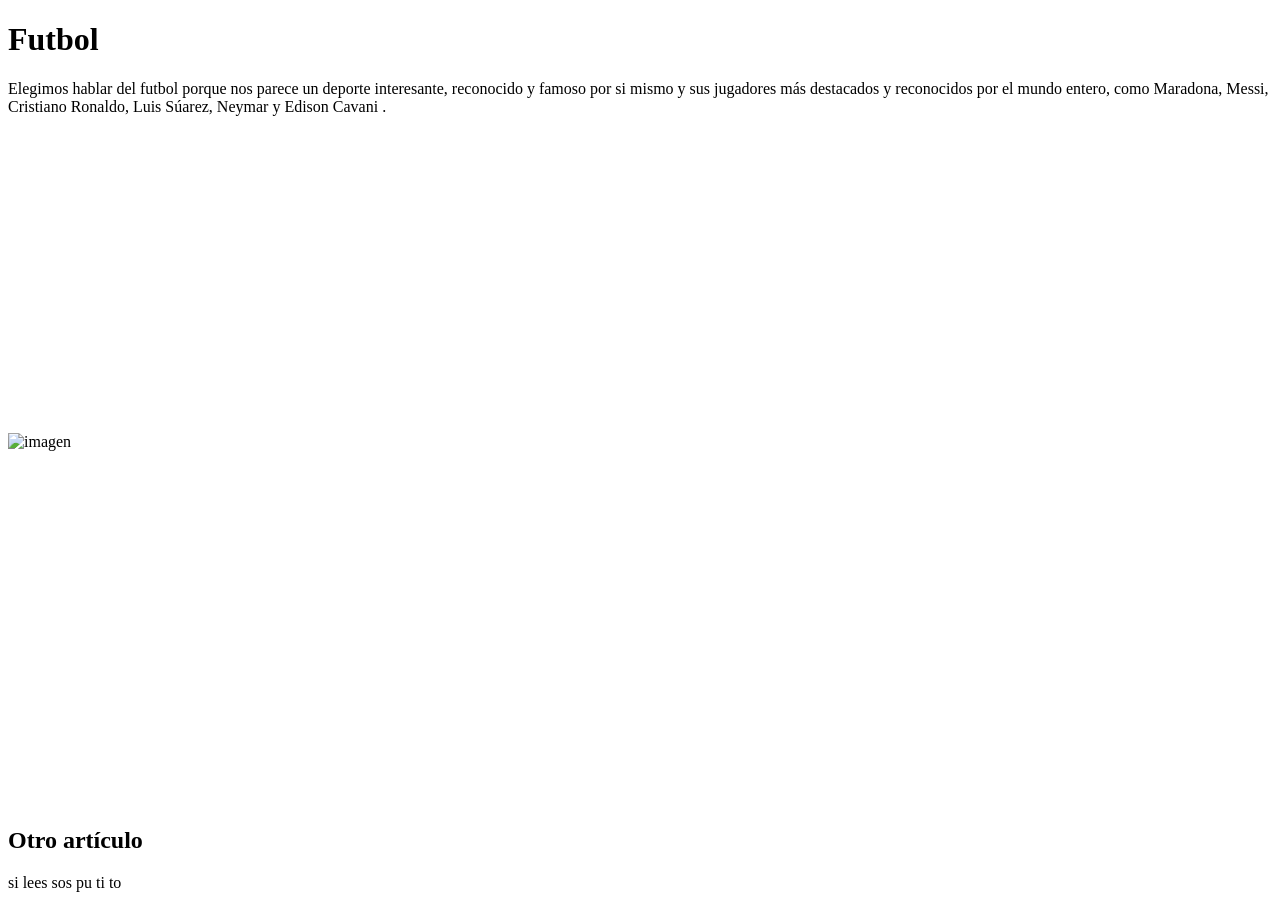
==== index.html @ 52a3de42 "Update index.html" ====
<!DOCTYPE html>
<html lang="es">
<head></head>
  <meta charse="UTF-8">
  <title>Página deportes</title>
  </head>
  <body>
 <div    id="Caja1">
<h1>Futbol</h1>
<p>Elegimos hablar del futbol porque nos parece un deporte interesante, reconocido y 
  famoso por si mismo y sus jugadores más destacados y reconocidos por el mundo entero,
  como Maradona, Messi, Cristiano Ronaldo, Luis Súarez, Neymar y Edison Cavani .</p>

 </div>

  <section  id="Multimedia">
   <img  scr="https://s3.amazonaws.com/arc-wordpress-client-uploads/infobae-wp/wp-content/uploads/2017/12/25113634/messi-neymar-suarez-aguero-vidal-1920.jpg" alt="imagen">
    <iframe width="560" height="315" src="https://www.youtube.com/embed/pYnFDo0yrxU?si=qlMfJDRGMmZbg6YL" title="YouTube video player" frameborder="0" allow="accelerometer; autoplay; clipboard-write; encrypted-media; gyroscope; picture-in-picture; web-share" allowfullscreen></iframe>
    <iframe style="border-radius:12px" src="https://open.spotify.com/embed/track/0WFZXEXWvt7F0fo418CrQX?utm_source=generator" width="100%" height="352" frameBorder="0" allowfullscreen="" allow="autoplay; clipboard-write; encrypted-media; fullscreen; picture-in-picture" loading="lazy"></iframe>
  </section>
    <section id="info">
      <article class="article">
        <h2>Otro artículo</h2>
        <p>si lees sos pu ti to</p>
      </article>
  
    
  </body>

  

  
</html>
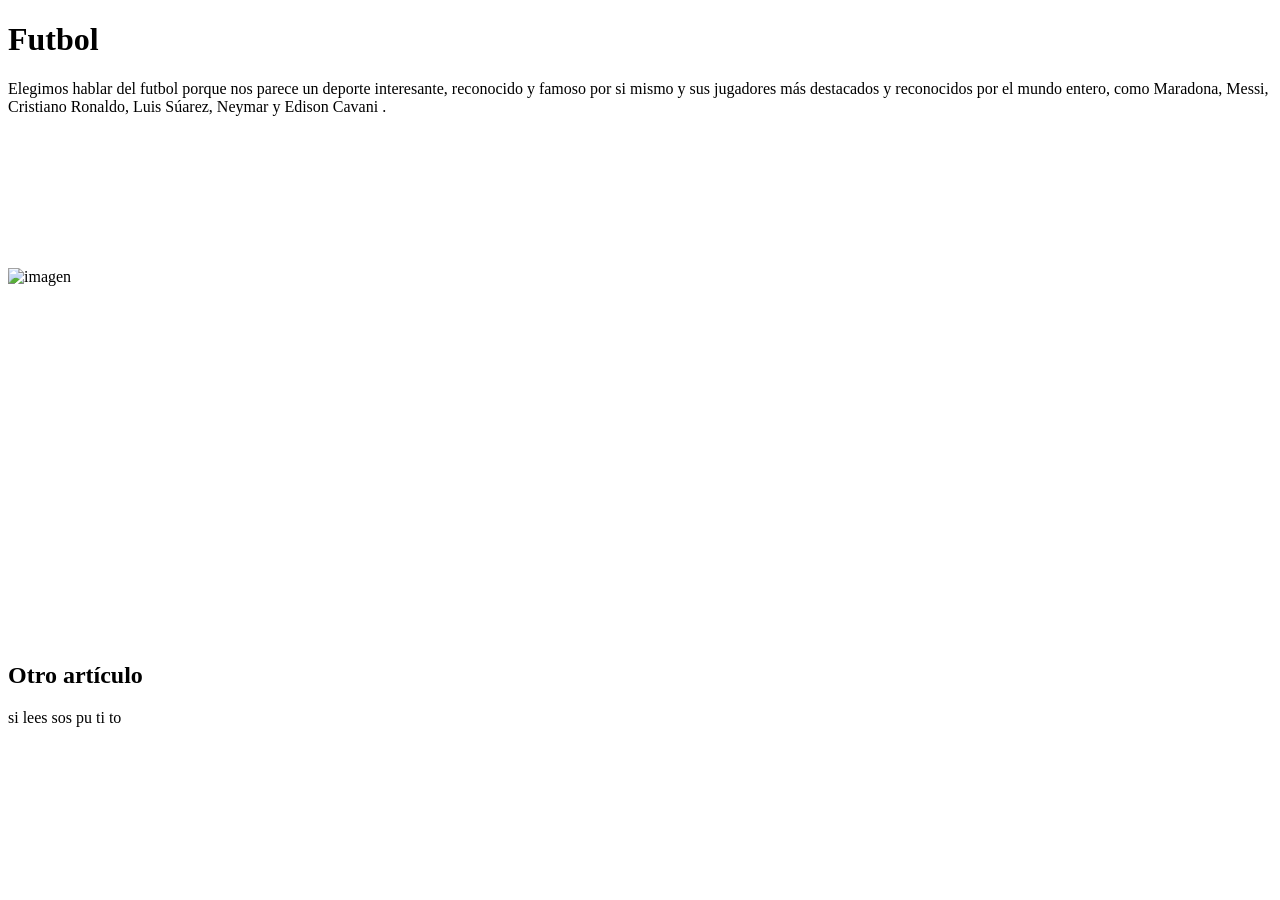
==== commit ed043db2: "Update index.html" ====
--- a/index.html
+++ b/index.html
@@ -15,8 +15,8 @@
 
   <section  id="Multimedia">
    <img  scr="https://s3.amazonaws.com/arc-wordpress-client-uploads/infobae-wp/wp-content/uploads/2017/12/25113634/messi-neymar-suarez-aguero-vidal-1920.jpg" alt="imagen">
-    <iframe width="560" height="315" src="https://www.youtube.com/embed/pYnFDo0yrxU?si=qlMfJDRGMmZbg6YL" title="YouTube video player" frameborder="0" allow="accelerometer; autoplay; clipboard-write; encrypted-media; gyroscope; picture-in-picture; web-share" allowfullscreen></iframe>
-    <iframe style="border-radius:12px" src="https://open.spotify.com/embed/track/0WFZXEXWvt7F0fo418CrQX?utm_source=generator" width="100%" height="352" frameBorder="0" allowfullscreen="" allow="autoplay; clipboard-write; encrypted-media; fullscreen; picture-in-picture" loading="lazy"></iframe>
+    <iframe width="auto" height="40%" src="https://www.youtube.com/embed/pYnFDo0yrxU?si=qlMfJDRGMmZbg6YL" title="YouTube video player" frameborder="0" allow="accelerometer; autoplay; clipboard-write; encrypted-media; gyroscope; picture-in-picture; web-share" allowfullscreen></iframe>
+    <iframe style="border-radius:12px" src="https://open.spotify.com/embed/track/0WFZXEXWvt7F0fo418CrQX?utm_source=generator" width="75%" height="352" frameBorder="0" allowfullscreen="" allow="autoplay; clipboard-write; encrypted-media; fullscreen; picture-in-picture" loading="lazy"></iframe>
   </section>
     <section id="info">
       <article class="article">
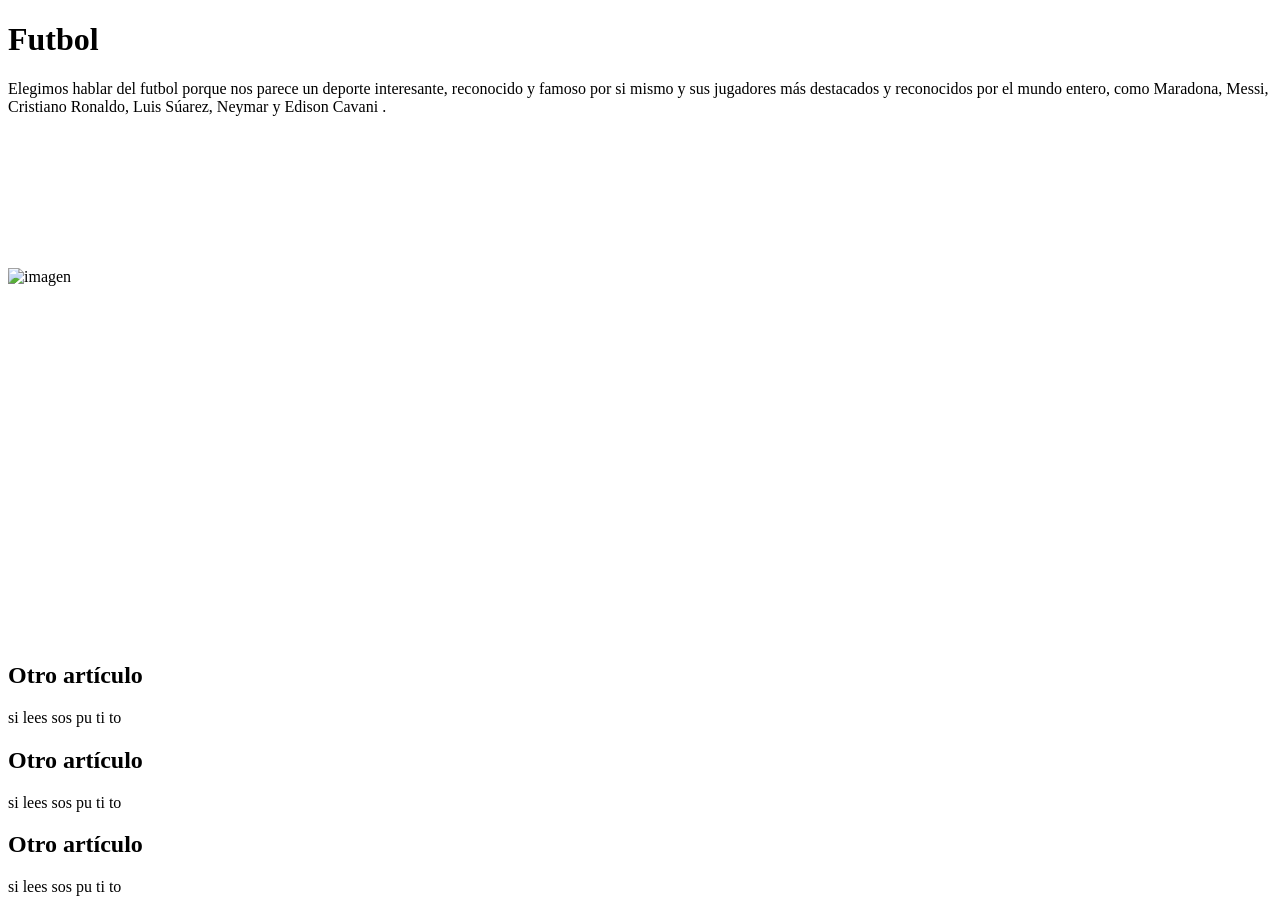
==== commit 7fbe088c: "Update index.html" ====
--- a/index.html
+++ b/index.html
@@ -23,6 +23,16 @@
         <h2>Otro artículo</h2>
         <p>si lees sos pu ti to</p>
       </article>
+      <article class="article">
+        <h2>Otro artículo</h2>
+        <p>si lees sos pu ti to</p>
+      </article>
+      <article class="article">
+        <h2>Otro artículo</h2>
+        <p>si lees sos pu ti to</p>
+      </article>
+  
+  
   
     
   </body>
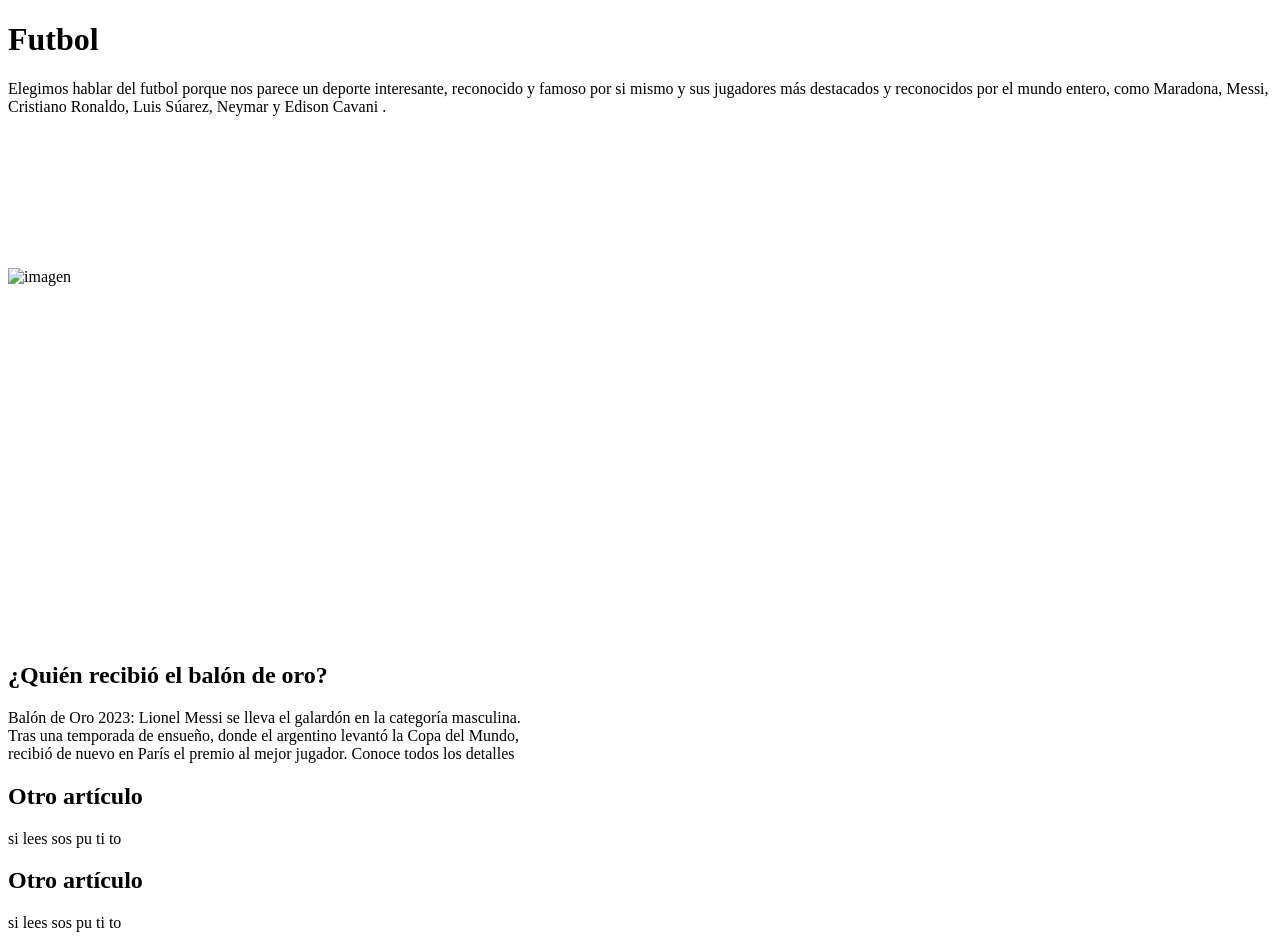
==== commit c9abf6f0: "Update index.html" ====
--- a/index.html
+++ b/index.html
@@ -20,8 +20,10 @@
   </section>
     <section id="info">
       <article class="article">
-        <h2>Otro artículo</h2>
-        <p>si lees sos pu ti to</p>
+        <h2>¿Quién recibió el balón de oro?</h2>
+        <p>Balón de Oro 2023: Lionel Messi se lleva el galardón en la categoría masculina.<br>
+          Tras una temporada de ensueño, donde el argentino levantó la Copa del Mundo, <br>
+          recibió de nuevo en París el premio al mejor jugador. Conoce todos los detalles</p>
       </article>
       <article class="article">
         <h2>Otro artículo</h2>
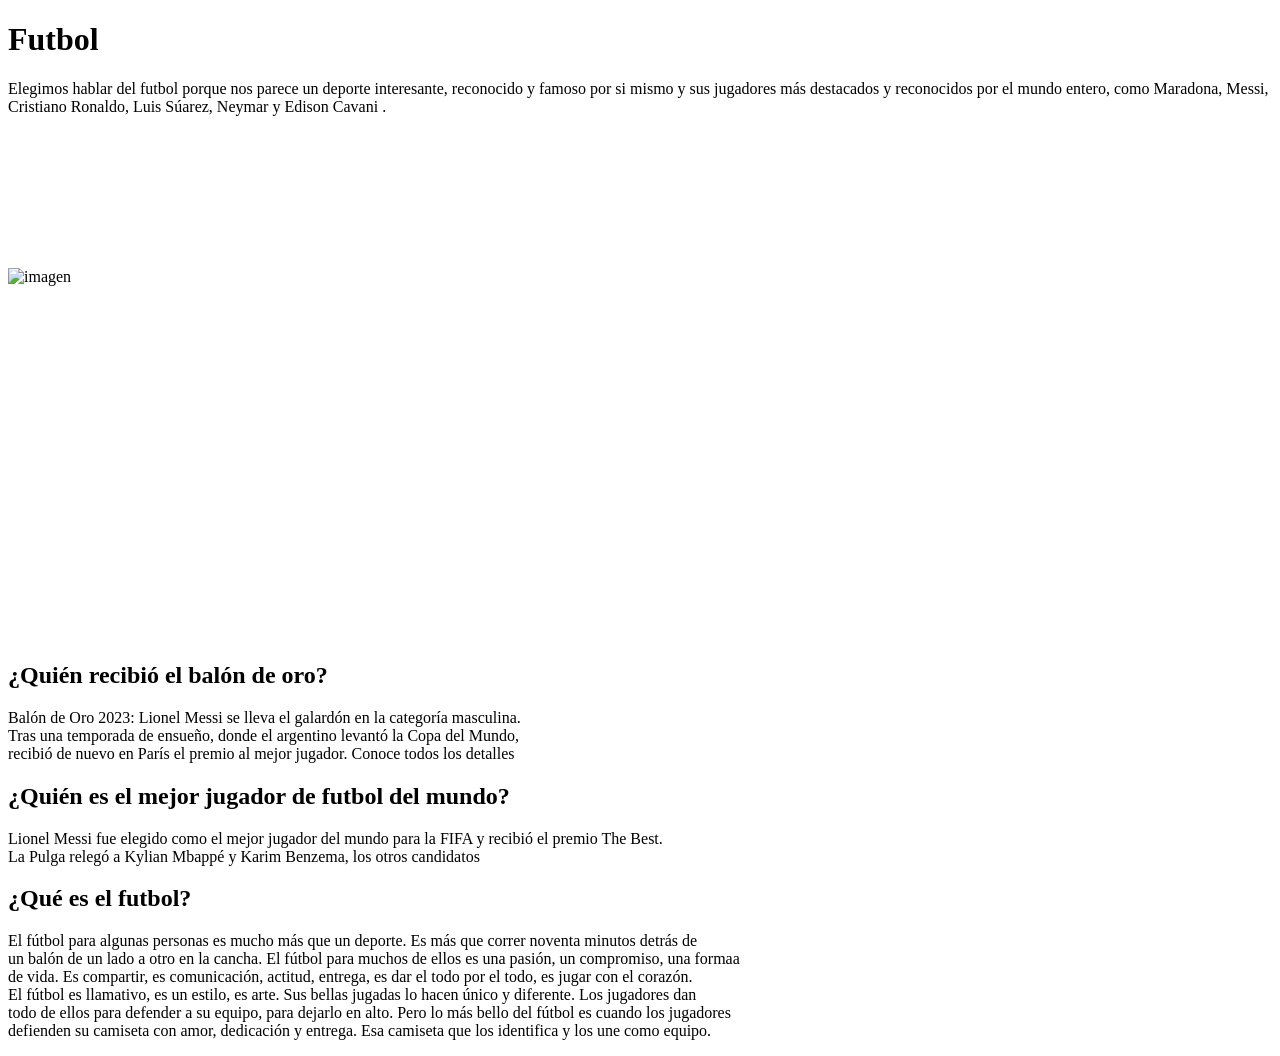
==== commit b4a82b7b: "Update index.html" ====
--- a/index.html
+++ b/index.html
@@ -26,12 +26,18 @@
           recibió de nuevo en París el premio al mejor jugador. Conoce todos los detalles</p>
       </article>
       <article class="article">
-        <h2>Otro artículo</h2>
-        <p>si lees sos pu ti to</p>
+        <h2>¿Quién es el mejor jugador de futbol del mundo?</h2>
+        <p>Lionel Messi fue elegido como el mejor jugador del mundo para la FIFA y recibió el premio The Best.<br>
+          La Pulga relegó a Kylian Mbappé y Karim Benzema, los otros candidatos</p>
       </article>
       <article class="article">
-        <h2>Otro artículo</h2>
-        <p>si lees sos pu ti to</p>
+        <h2>¿Qué es el futbol?</h2>
+        <p>El fútbol para algunas personas es mucho más que un deporte. Es más que correr noventa minutos detrás de<br>
+          un balón de un lado a otro en la cancha. El fútbol para muchos de ellos es una pasión, un compromiso, una formaa<br>
+          de vida. Es compartir, es comunicación, actitud, entrega, es dar el todo por el todo, es jugar con el corazón.<br>
+          El fútbol es llamativo, es un estilo, es arte. Sus bellas jugadas lo hacen único y diferente. Los jugadores dan<br>
+          todo de ellos para defender a su equipo, para dejarlo en alto. Pero lo más bello del fútbol es cuando los jugadores<br> 
+          defienden su camiseta con amor, dedicación y entrega. Esa camiseta que los identifica y los une como equipo.</p>
       </article>
   
   
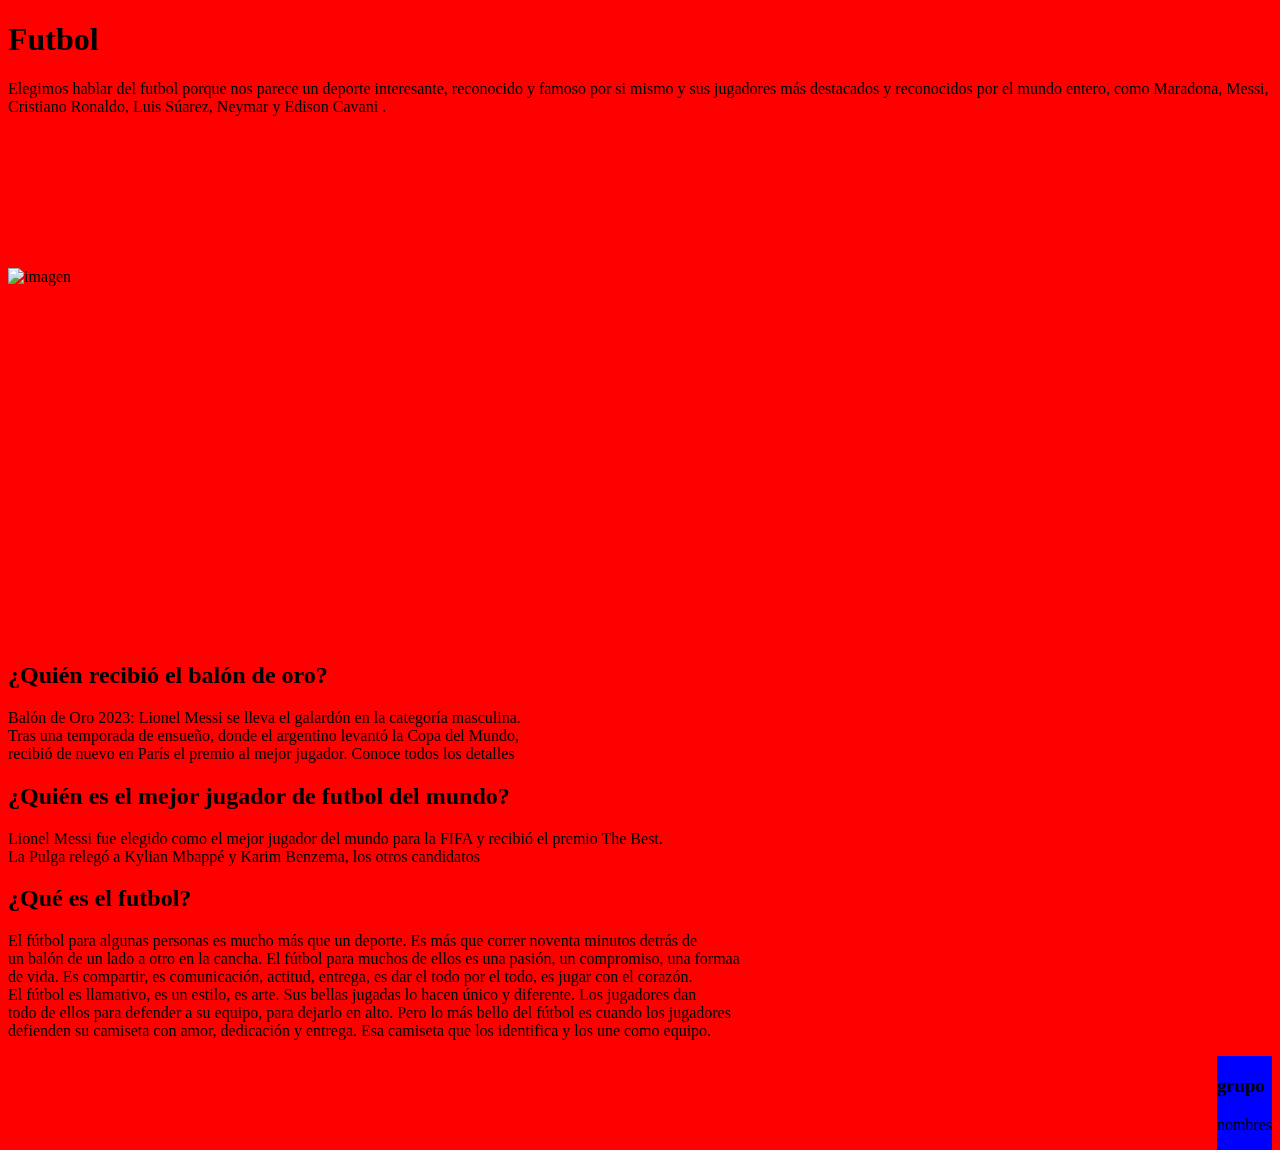
==== commit 6ca2ee31: "Update index.html" ====
--- a/index.html
+++ b/index.html
@@ -3,6 +3,7 @@
 <head></head>
   <meta charse="UTF-8">
   <title>Página deportes</title>
+  <link rel="stylesheet" href="estilos.css">
   </head>
   <body>
  <div    id="Caja1">
@@ -40,7 +41,10 @@
           defienden su camiseta con amor, dedicación y entrega. Esa camiseta que los identifica y los une como equipo.</p>
       </article>
   
-  
+  <aside>
+    <h1>grupo</h1>
+    <p>nombres</p>
+  </aside>
   
     
   </body>
--- a/estilos.css
+++ b/estilos.css
@@ -0,0 +1,9 @@
+body{
+  background-color:red;
+  font-family: ;
+  font-size: ;
+}
+aside{
+  background-color:blue;
+float:right;
+}
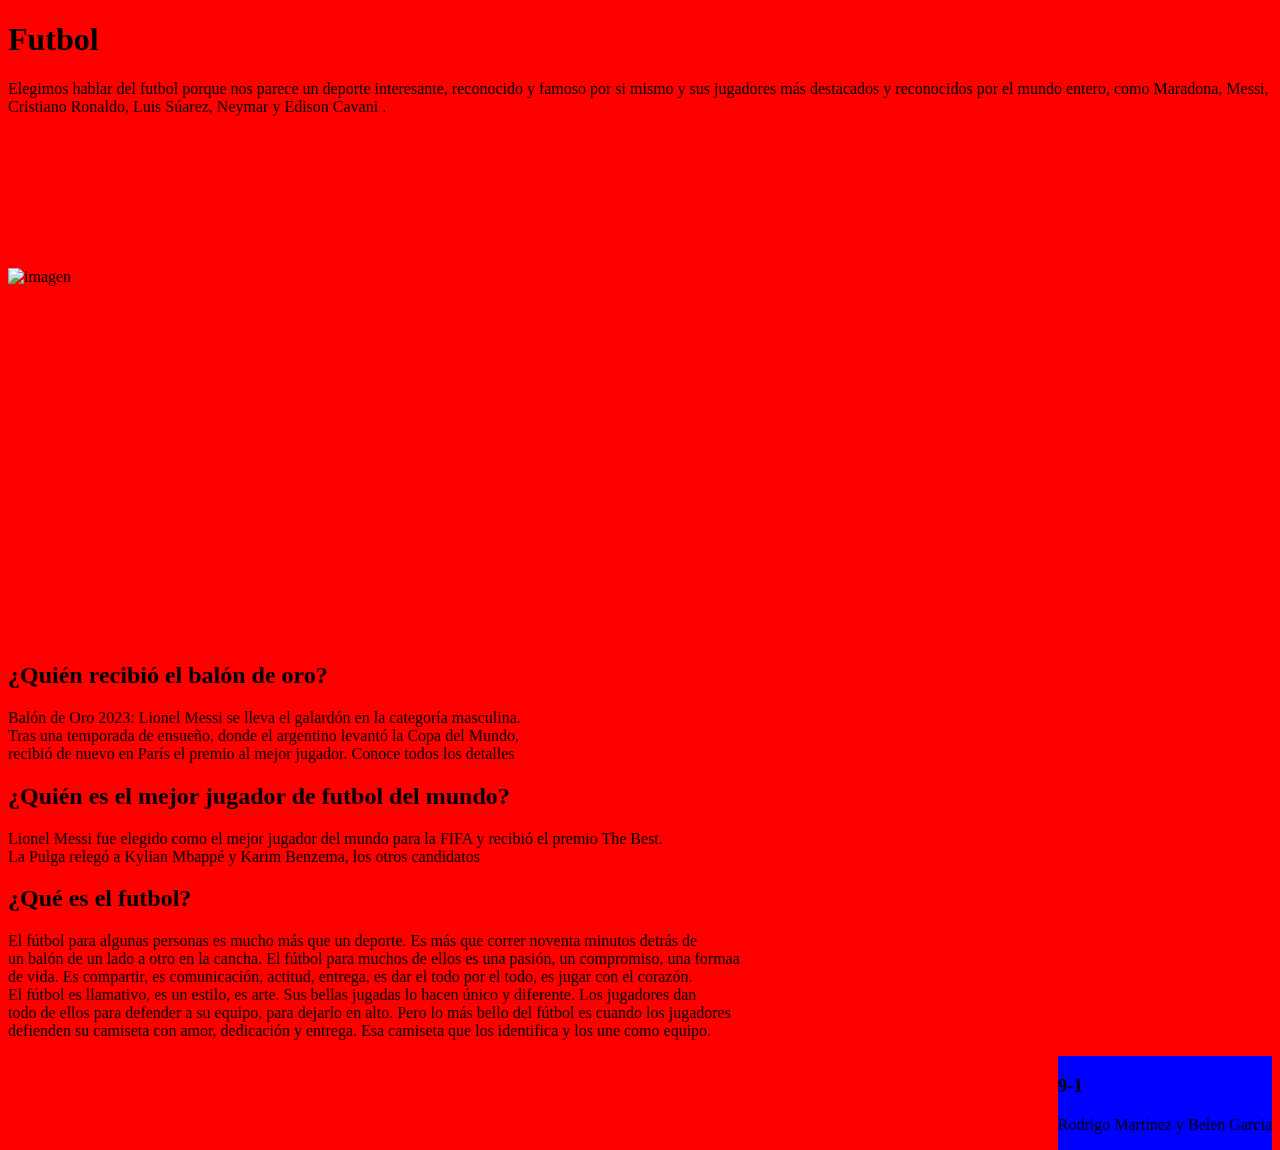
==== commit 0845ec89: "Update index.html" ====
--- a/index.html
+++ b/index.html
@@ -42,8 +42,8 @@
       </article>
   
   <aside>
-    <h1>grupo</h1>
-    <p>nombres</p>
+    <h1>9-1</h1>
+    <p>Rodrigo Martinez y Belen Garcia</p>
   </aside>
   
     
